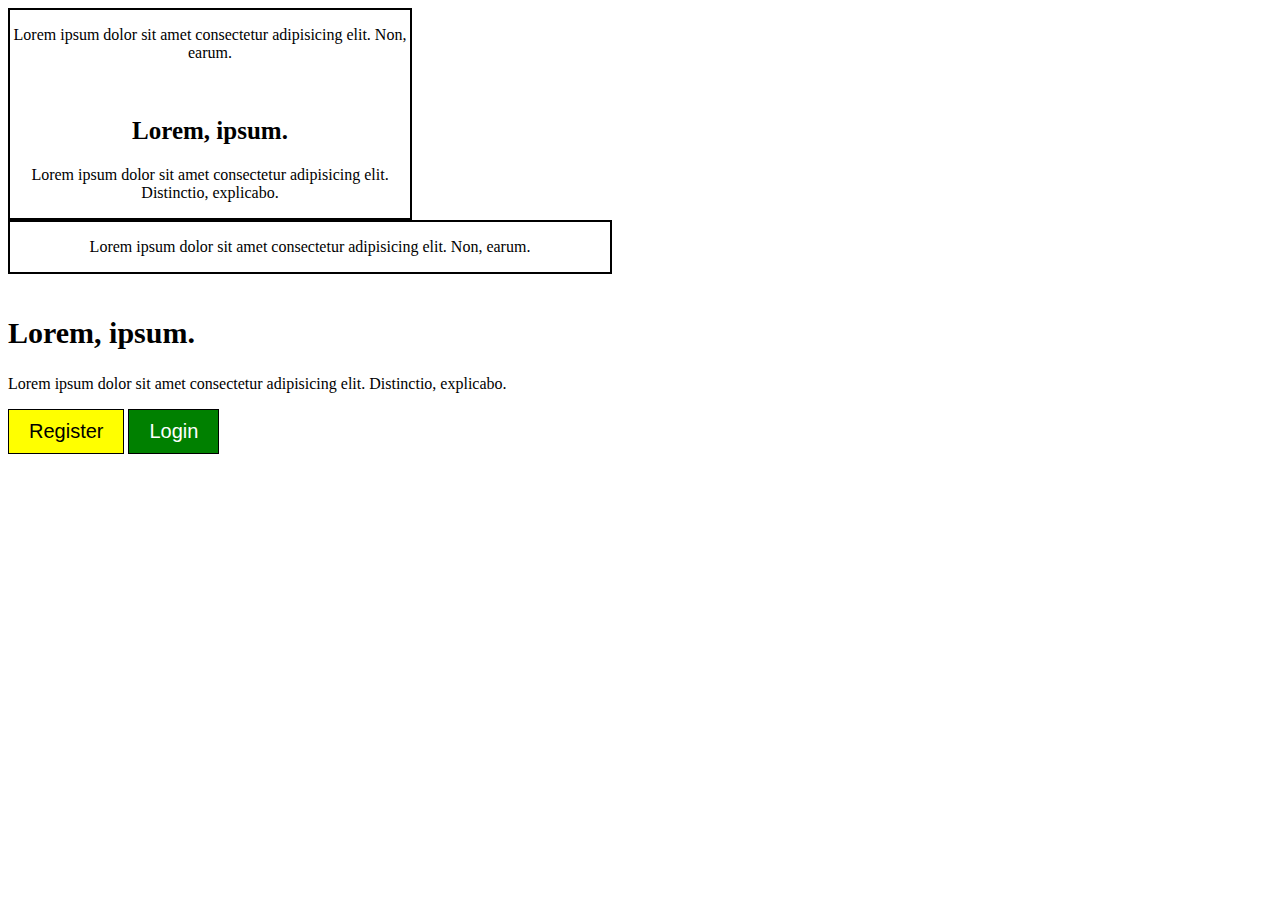
==== index.html @ 53fa1bbb "first commit" ====
<!DOCTYPE html>
<html lang="en">
<head>
  <meta charset="UTF-8">
  <meta http-equiv="X-UA-Compatible" content="IE=edge">
  <meta name="viewport" content="width=device-width, initial-scale=1.0">
  <title>Document</title>
  <link rel="stylesheet" href="css/style.css">
</head>
<body>
  <header>
    <nav class="navbar container">
      <div class="navbar__left">

      </div>
      <div class="navbar__middle">

      </div>
      <div class="navbar__right">

      </div>
    </nav>
  </header>
  <main>
    <section id="about">
      <div class="about__container container">
        <div class="about__row">
          <div class="about-card">
            <div class="about-card__header">
              <p class="about-card__header__content">
                Lorem ipsum dolor sit amet consectetur adipisicing elit. Non, earum.
              </p>
            </div>
            <div class="about-card__body">
              <img class="about-card__body__img" src="https://najottalim.uz/_next/static/media/logo-img.d33f4712.svg" alt="">
            </div>
            <div class="about-card__footer">
              <h2 class="about-card__footer__title">
                Lorem, ipsum.
              </h2>
              <p class='about-card__footer__content'>Lorem ipsum dolor sit amet consectetur adipisicing elit. Distinctio, explicabo.</p>
            </div>
          </div>
           <div class="about-card about-card--contact">
              <p class="about-card__header__content">
                Lorem ipsum dolor sit amet consectetur adipisicing elit. Non, earum.
              </p>
            </div>
            <div class="about-card__body">
              <img class="about-card__body__img" src="https://najottalim.uz/_next/static/media/logo-img.d33f4712.svg" alt="">
            </div>
            <div class="about-card__footer">
              <h2 class="about-card__footer__title about-card__footer__title--contact">
                Lorem, ipsum.
              </h2>
              <p class='about-card__footer__content'>Lorem ipsum dolor sit amet consectetur adipisicing elit. Distinctio, explicabo.</p>
            </div>
          </div>
        </div>
      </div>
    </section>
  </main>

  <button class="btn btn-yellow">
    Register
  </button>
  <button class="btn btn-green">
    Login
  </button>
</body>
</html>
---- css/style.css ----
.btn {
  border: 1px solid black;
  padding: 10px 20px;
  font-size: 20px; 
}

.btn-yellow {
  background-color: yellow;
}

.btn-green {
  background-color: green;
  color: white;
}

.about-card {
  border: 2px solid black;
  width: 400px;
  text-align: center;
}

.about-card__header__content {

}

.about-card__footer__title {
  font-size: 25px;
}

.about-card--contact {
  width: 600px;
}

.about-card__footer__title--contact {
  font-size: 30px;
}
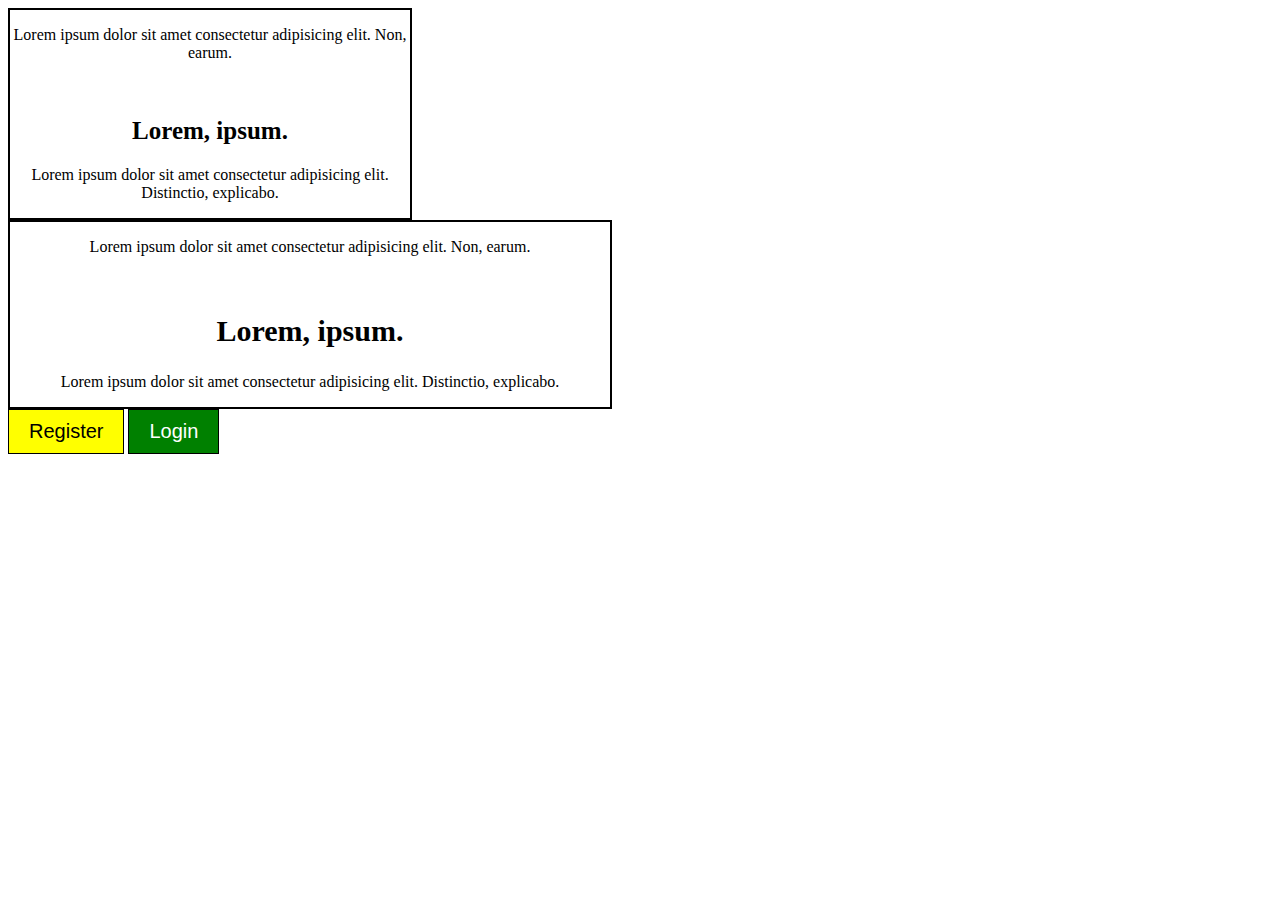
==== commit 0ef60fef: "abdulaziz.html dan pull qildin" ====
--- a/index.html
+++ b/index.html
@@ -1,71 +1,79 @@
 <!DOCTYPE html>
 <html lang="en">
-<head>
-  <meta charset="UTF-8">
-  <meta http-equiv="X-UA-Compatible" content="IE=edge">
-  <meta name="viewport" content="width=device-width, initial-scale=1.0">
-  <title>Document</title>
-  <link rel="stylesheet" href="css/style.css">
-</head>
-<body>
-  <header>
-    <nav class="navbar container">
-      <div class="navbar__left">
-
-      </div>
-      <div class="navbar__middle">
-
-      </div>
-      <div class="navbar__right">
-
-      </div>
-    </nav>
-  </header>
-  <main>
-    <section id="about">
-      <div class="about__container container">
-        <div class="about__row">
-          <div class="about-card">
-            <div class="about-card__header">
-              <p class="about-card__header__content">
-                Lorem ipsum dolor sit amet consectetur adipisicing elit. Non, earum.
-              </p>
+  <head>
+    <meta charset="UTF-8" />
+    <meta http-equiv="X-UA-Compatible" content="IE=edge" />
+    <meta name="viewport" content="width=device-width, initial-scale=1.0" />
+    <title>Document</title>
+    <link rel="stylesheet" href="css/style.css" />
+  </head>
+  <body>
+    <header>
+      <nav class="navbar container">
+        <div class="navbar__left"></div>
+        <div class="navbar__middle"></div>
+        <div class="navbar__right"></div>
+      </nav>
+    </header>
+    <main>
+      <section id="about">
+        <div class="about__container container">
+          <div class="about__row">
+            <div class="about-card">
+              <div class="about-card__header">
+                <p class="about-card__header__content">
+                  Lorem ipsum dolor sit amet consectetur adipisicing elit. Non,
+                  earum.
+                </p>
+              </div>
+              <div class="about-card__body">
+                <img
+                  class="about-card__body__img"
+                  src="https://najottalim.uz/_next/static/media/logo-img.d33f4712.svg"
+                  alt=""
+                />
+              </div>
+              <div class="about-card__footer">
+                <h2 class="about-card__footer__title">Lorem, ipsum.</h2>
+                <p class="about-card__footer__content">
+                  Lorem ipsum dolor sit amet consectetur adipisicing elit.
+                  Distinctio, explicabo.
+                </p>
+              </div>
             </div>
-            <div class="about-card__body">
-              <img class="about-card__body__img" src="https://najottalim.uz/_next/static/media/logo-img.d33f4712.svg" alt="">
-            </div>
-            <div class="about-card__footer">
-              <h2 class="about-card__footer__title">
-                Lorem, ipsum.
-              </h2>
-              <p class='about-card__footer__content'>Lorem ipsum dolor sit amet consectetur adipisicing elit. Distinctio, explicabo.</p>
-            </div>
-          </div>
-           <div class="about-card about-card--contact">
-              <p class="about-card__header__content">
-                Lorem ipsum dolor sit amet consectetur adipisicing elit. Non, earum.
-              </p>
-            </div>
-            <div class="about-card__body">
-              <img class="about-card__body__img" src="https://najottalim.uz/_next/static/media/logo-img.d33f4712.svg" alt="">
-            </div>
-            <div class="about-card__footer">
-              <h2 class="about-card__footer__title about-card__footer__title--contact">
-                Lorem, ipsum.
-              </h2>
-              <p class='about-card__footer__content'>Lorem ipsum dolor sit amet consectetur adipisicing elit. Distinctio, explicabo.</p>
+            <div class="about-card about-card--contact">
+              <div>
+                <p class="about-card__header__content">
+                  Lorem ipsum dolor sit amet consectetur adipisicing elit. Non,
+                  earum.
+                </p>
+              </div>
+              <div class="about-card__body">
+                <img
+                  class="about-card__body__img"
+                  src="https://najottalim.uz/_next/static/media/logo-img.d33f4712.svg"
+                  alt=""
+                />
+              </div>
+              <div class="about-card__footer">
+                <h2
+                  class="about-card__footer__title about-card__footer__title--contact"
+                >
+                  Lorem, ipsum.
+                </h2>
+                <p class="about-card__footer__content">
+                  Lorem ipsum dolor sit amet consectetur adipisicing elit.
+                  Distinctio, explicabo.
+                </p>
+              </div>
             </div>
           </div>
         </div>
-      </div>
-    </section>
-  </main>
-
-  <button class="btn btn-yellow">
-    Register
-  </button>
-  <button class="btn btn-green">
-    Login
-  </button>
-</body>
-</html>+      </section>
+    </main>
+    <footer>
+      <button class="btn btn-yellow">Register</button>
+      <button class="btn btn-green">Login</button>
+    </footer>
+  </body>
+</html>
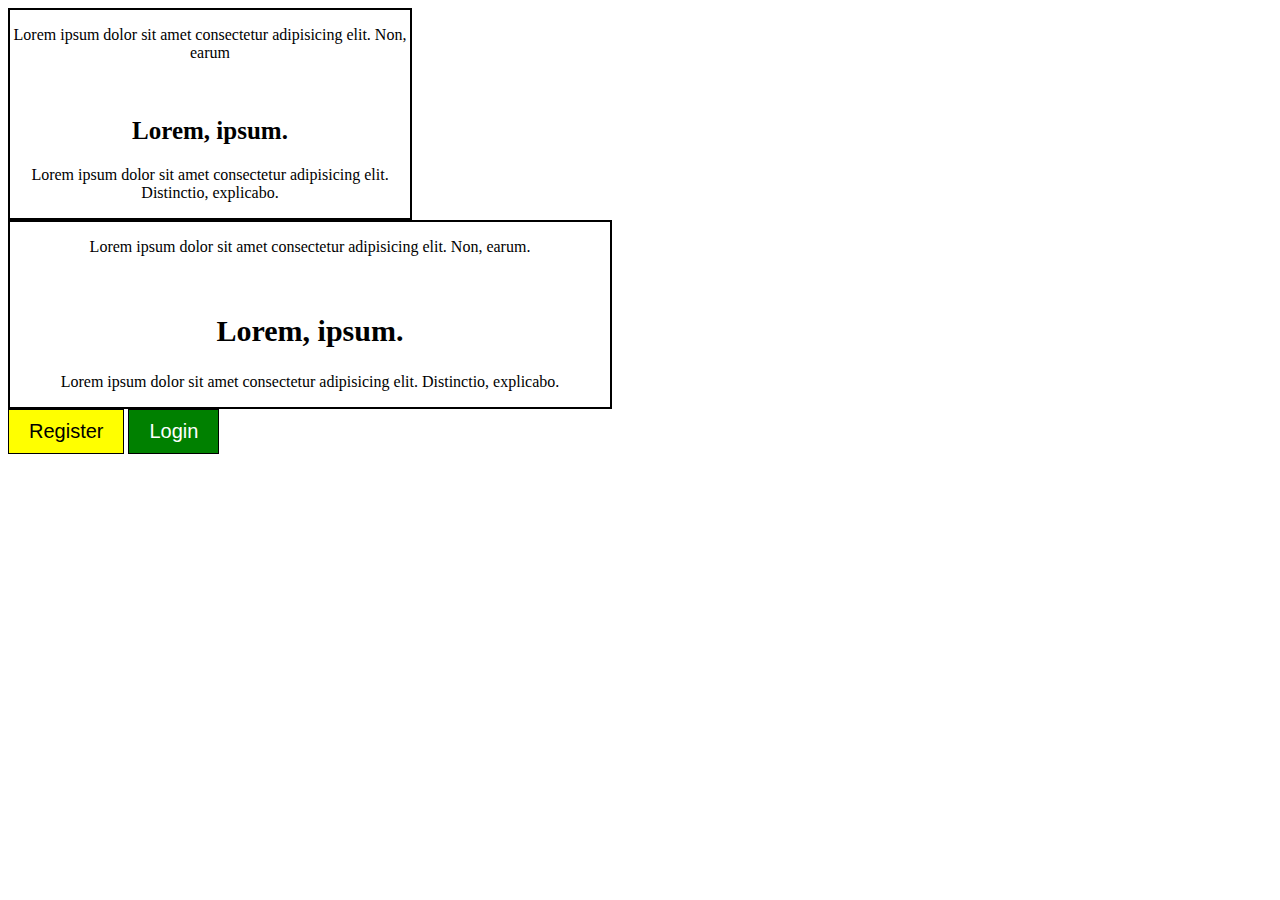
==== commit 1e92235b: "fadsf" ====
--- a/index.html
+++ b/index.html
@@ -23,7 +23,7 @@
               <div class="about-card__header">
                 <p class="about-card__header__content">
                   Lorem ipsum dolor sit amet consectetur adipisicing elit. Non,
-                  earum.
+                  earum
                 </p>
               </div>
               <div class="about-card__body">
